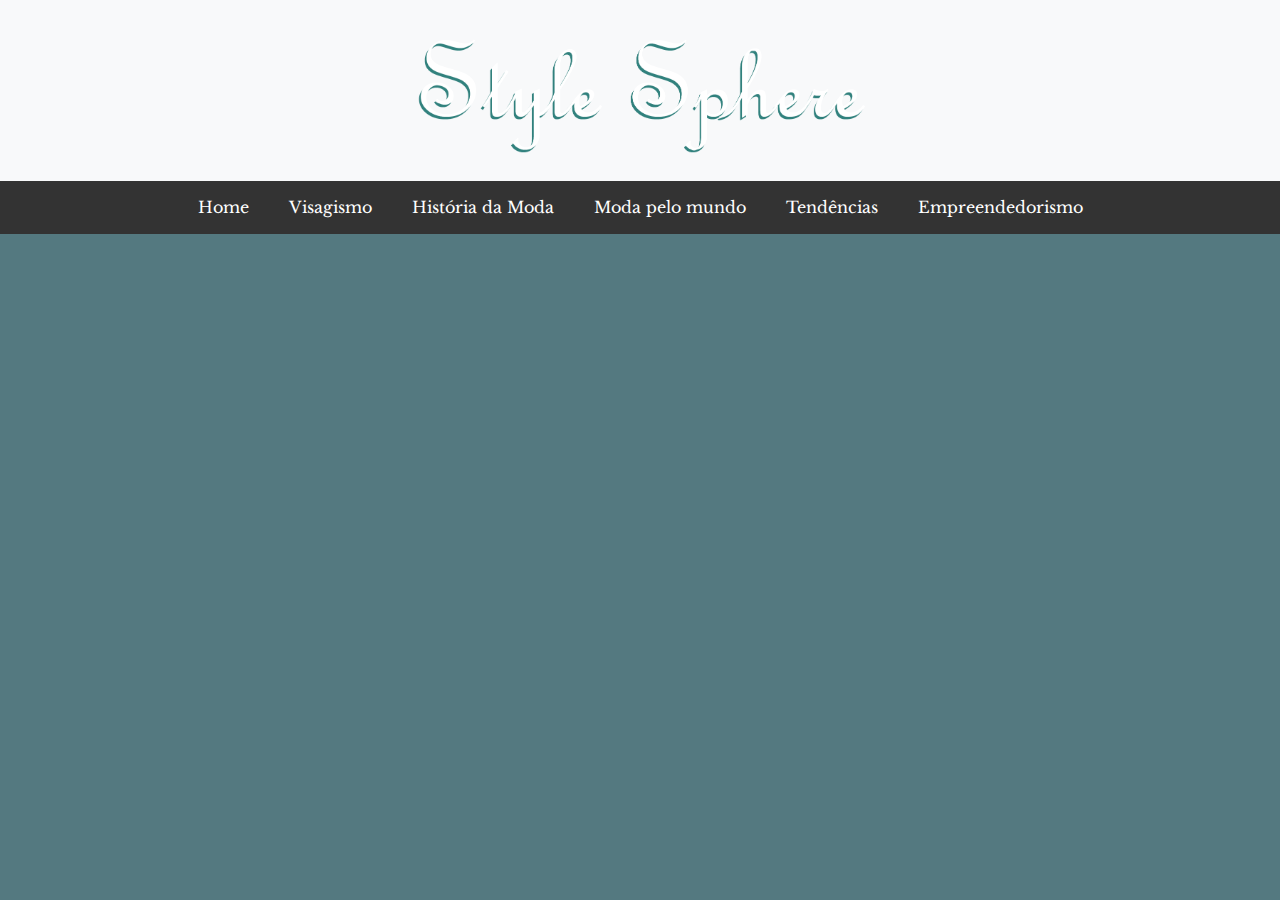
==== index.html @ 5c184d3d "Add files via upload" ====
<!DOCTYPE html>
<html lang="pt-BR">

<head>
  <meta charset="utf-8">
  <meta name="viewport" content="width=device-width, initial-scale=1.0">
  <title>Style Sphere</title>
  <link href="css/style.css" rel="stylesheet" type="text/css">
  <link rel="preconnect" href="https://fonts.googleapis.com">
  <link rel="preconnect" href="https://fonts.gstatic.com" crossorigin>
  <link
    href="https://fonts.googleapis.com/css2?family=Bitter:wght@100..900&family=Libre+Baskerville:wght@400;700&family=Lobster&family=New+Amsterdam&display=swap"
    rel="stylesheet">
  <style>
    body {
      font-family: 'Libre Baskerville', serif;
      margin: 0;
      padding: 0;
      line-height: 1.6;
    }

    .header {
      text-align: center;
      padding: 20px;
      background: #f8f9fa;
    }

    .topnav {
      display: flex;
      justify-content: center;
      background-color: #333;
    }

    .topnav a {
      color: white;
      padding: 14px 20px;
      text-decoration: none;
      text-align: center;
    }

    .topnav a:hover {
      background-color: #ddd;
      color: black;
    }

    .row {
      display: flex;
      justify-content: space-around;
      margin: 20px 0;
    }

    .column {
      flex: 30%;
      padding: 10px;
      text-align: center;
    }

    img {
      max-width: 100%;
      height: auto;
    }

    .footer {
      text-align: center;
      padding: 10px;
      background: #f8f9fa;
      position: relative;
      bottom: 0;
      width: 100%;
    }
  </style>
</head>

<body>

  <div class="header">
    <img src="img/logo.png" alt="" style="width: 450px; height: auto;">
  </div>

  <div class="topnav">
    <a href="index.html"">Home</a>
    <a href="visagismo.html">Visagismo</a>
    <a href="historiamoda.html">História da Moda</a>
    <a href="modamundo.html">Moda pelo mundo</a>
    <a href="tendencias.html">Tendências</a>
    <a href="empreendedorismo.html">Empreendedorismo</a>
  </div>


</body>

</html>
---- css/style.css ----
html {
    height: 100%;
    width: 100%;
  }
  body{
    background-color: #547980; 
    color:#F1F1F1;
    font-family: "Libre Baskerville", serif;
    font-weight: 400;
    font-style: normal;

    .header {
      background-color: #45ADA8;
      text-align: center;
      padding: 20px;
    }

    /* The navbar container */
    .topnav {
      overflow: hidden;
      background-color: #31817d;
    }

    /* Navbar links */
    .topnav a {
      float: left;
      display: block;
      color: #F1F1F1;
      text-align: center;
      padding: 14px 16px;
      text-decoration: none;
    }

    /* Links - change color on hover */
    topnav a:hover {
      background-color: #ddd;
      color: black;
    }

    /* Create three equal columns that float next to each other */
    column {
      float: left;
      width: 33.33%;
    }

    /* Clear floats after the columns */
    row:after {
      content: "";
      display: table;
      clear: both;
    }

    /* Responsive layout - makes the three columns stack on top of each other instead of next to each other on smaller screens (600px wide or less) */
    @media screen and (max-width: 600px) {
      .column {
        width: 100%;
      }
    }

    .footer {
      background-color: #000000;
      text-align: center;
      padding: 10px;
    }
    .row {
      display: flex;
      justify-content: space-around;
      margin: 20px 0;
    }

    .column {
      flex: 45%; /* Ajuste conforme necessário */
      padding: 10px;
      text-align: center;
    }

    <style>
      body {
        font-family: 'Libre Baskerville', serif;
        margin: 0;
        padding: 0;
        line-height: 1.6;
      }

      .header {
        text-align: center;
        padding: 20px;
        background: #f8f9fa;
      }

      .topnav {
        display: flex;
        justify-content: center;
        background-color: #333;
      }

      .topnav a {
        color: white;
        padding: 14px 20px;
        text-decoration: none;
        text-align: center;
      }

      .topnav a:hover {
        background-color: #ddd;
        color: black;
      }

      .row {
        display: flex;
        justify-content: space-around;
        margin: 20px 0;
      }

      .column {
        flex: 30%;
        padding: 10px;
        text-align: center;
      }

      img {
        max-width: 100%;
        height: auto;
      }

      .footer {
        text-align: center;
        padding: 10px;
        background: #f8f9fa;
        position: relative;
        bottom: 0;
        width: 100%;
      }
    </style>
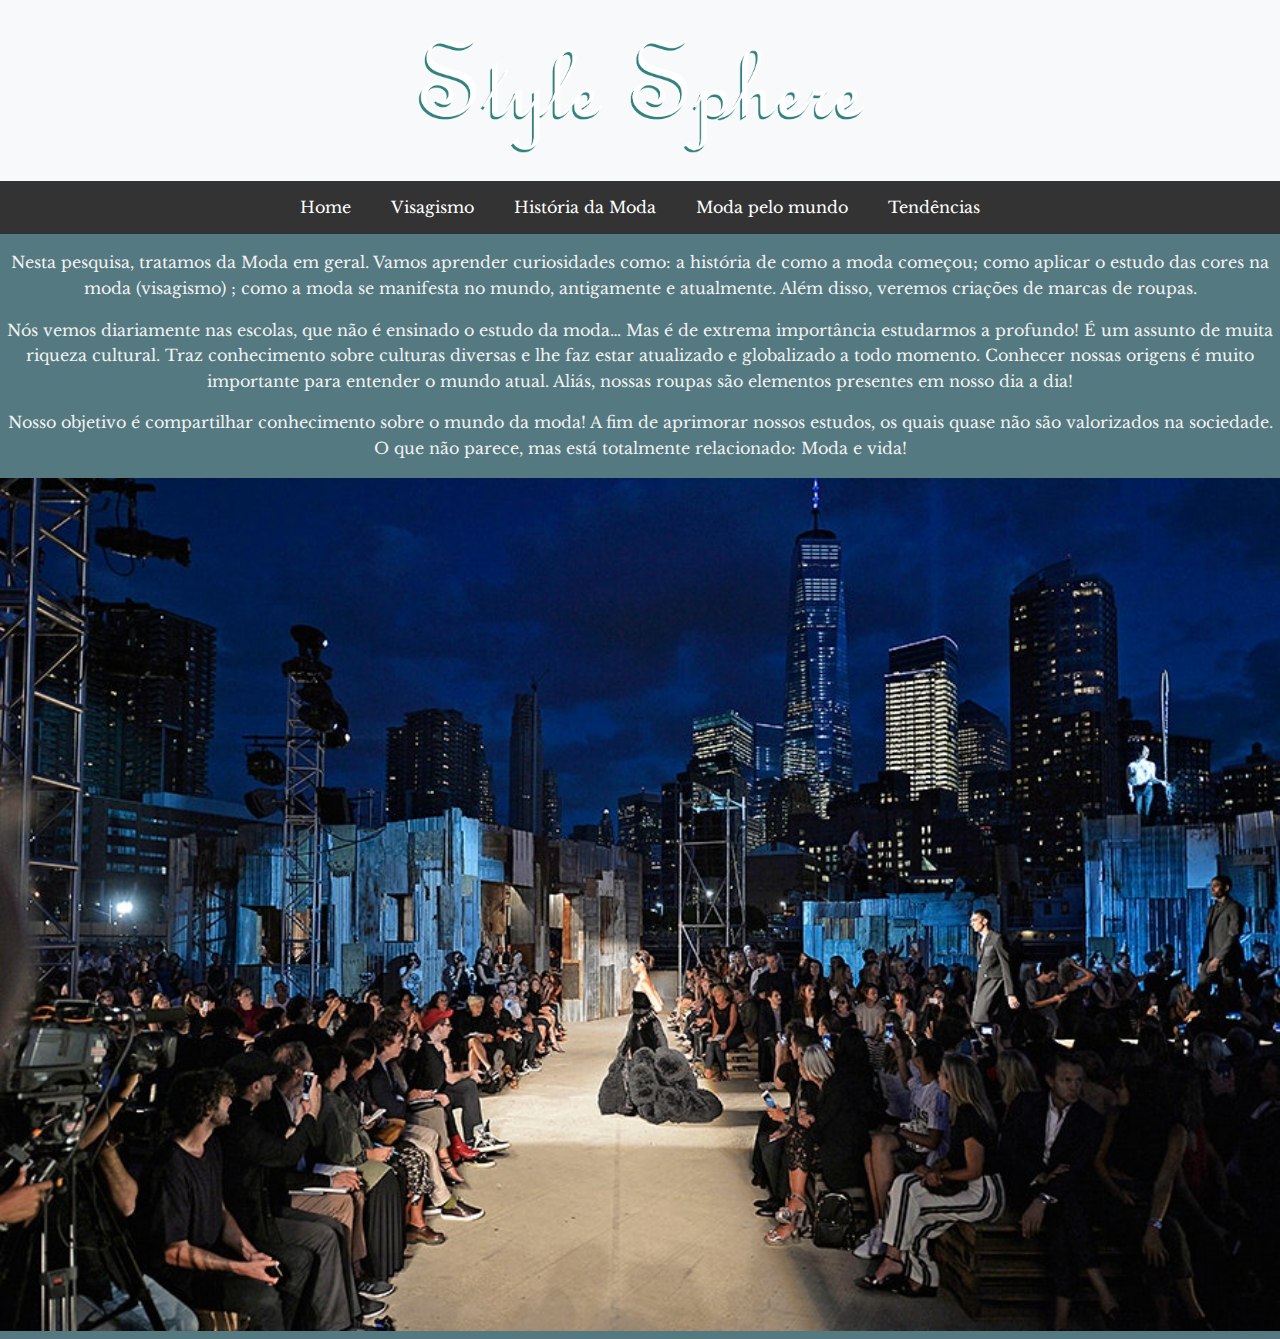
==== commit 0b4b5a32: "Add files via upload" ====
--- a/index.html
+++ b/index.html
@@ -83,10 +83,21 @@
     <a href="historiamoda.html">História da Moda</a>
     <a href="modamundo.html">Moda pelo mundo</a>
     <a href="tendencias.html">Tendências</a>
-    <a href="empreendedorismo.html">Empreendedorismo</a>
+    
   </div>
-
-
+  <div style="text-align: center;">
+<p>Nesta pesquisa, tratamos da Moda em geral. Vamos aprender curiosidades como: a história de como a moda começou; como aplicar o estudo das cores na moda (visagismo) ; como a moda se manifesta no mundo, antigamente e atualmente. Além disso, veremos criações de marcas de roupas.
+</p>
+  <p>
+Nós vemos diariamente nas escolas, que não é ensinado o estudo da moda… Mas é de extrema importância estudarmos a profundo! É um assunto de muita riqueza cultural. Traz conhecimento sobre culturas diversas e lhe faz estar atualizado e globalizado a todo momento. Conhecer nossas origens é muito importante para entender o mundo atual. Aliás, nossas roupas são elementos presentes em nosso dia a dia! 
+  </p>
+  <p>
+Nosso objetivo é compartilhar conhecimento sobre o mundo da moda! A fim de aprimorar nossos estudos, os quais quase não são valorizados na sociedade. O que não parece, mas está totalmente relacionado: Moda e vida!
+</p>
+  </div>
+  <div style="text-align: center;">
+  <img src="img/beatriz.jpg" alt="desfile" width="3000px">
+  </div>
 </body>
 
 </html>